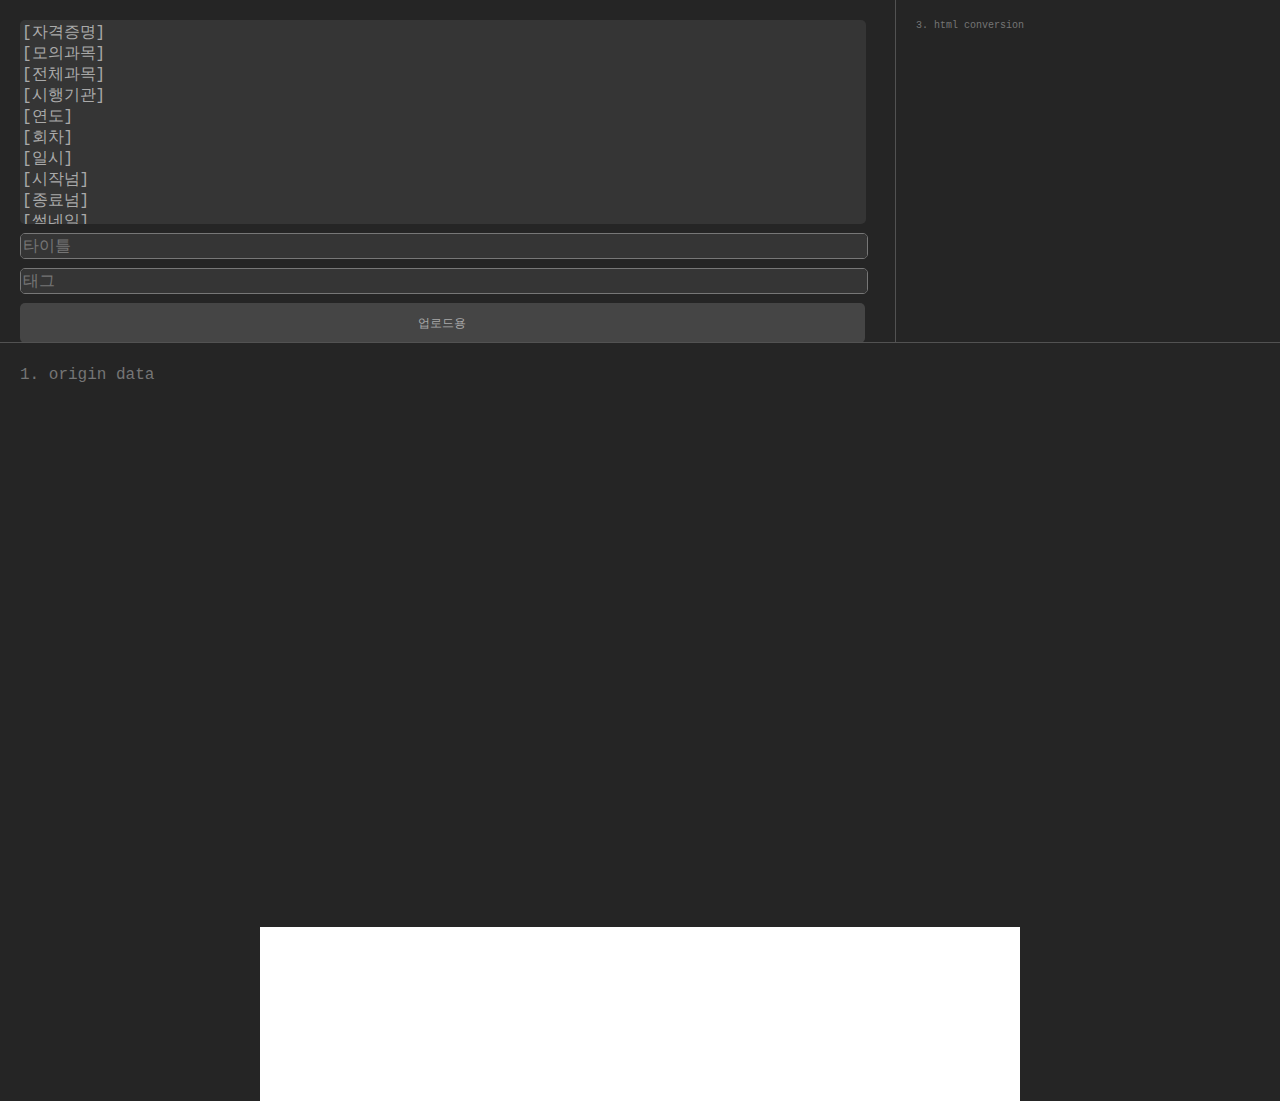
==== index.html @ 3b62ef1b "last commit 1/10" ====
<!DOCTYPE html>
<html>
<head>
    <meta charset="UTF-8">
    <title>올에이패스 - 포스트업로드</title>
    <!-- style import -->
    <link rel="stylesheet" href="./css/alla-input-style.css">
    <link rel="stylesheet" href="./css/alla-post-common-2.0.1.css">
    <!-- <link rel="shortcut icon" type="image/x-icon" href="https://raw.githubusercontent.com/knouclass/inputpost/master/icon_admin.png"> -->
    <link rel="shortcut icon" type="image/x-icon" href="./img/icon_admin.png">
</head>
<body>

    <div class="menu">
        <!-- textarea -->
        <textarea id="txt_info" name="txt_info" placeholder="한번에 입력" onkeyup="info_input()"></textarea>
        <textarea id="txt_title" name="txt_title" placeholder="타이틀" readonly></textarea>
        <textarea id="txt_tag" name="txt_tag" placeholder="태그" readonly></textarea>
        <!-- button -->
        <button onclick="btn_lv1()" id="lv1">업로드용</button><br>
        <!-- <button onclick="btn_lv2()" id="lv2">Lv.2</button> -->
        <!-- span : tip -->
        <span>- &nbsp;&nbsp;끝맺음 없음: /그룹문제번호/, /보기문, /추가보기문, /보기그림, /추가보기그림</span><br>
        <span>- &nbsp;&nbsp;끝맺음 있음: /부정~/.부정, /밑줄~/.밑줄, /굵게~/.굵게, /기움~/.기움, /줄, /빈칸</span><br>
        <span>- &nbsp;&nbsp;끝맺음 있음: /윗첨자~/.윗첨자, /아랫첨자~/.아랫첨자, /이미지~/.이미지</span><br><br>
        <!-- textarea -->
        <textarea id="txt_license" name="txt_license" placeholder="[자격증명]" onkeyup="post_title()"></textarea>
        <textarea id="txt_object" name="txt_object" placeholder="[모의과목]" onkeyup="post_title()"></textarea>
        <textarea id="txt_etcObject" name="txt_etcObject" placeholder="[기타과목] (1) 1과목 (2) 2과목" onkeyup="post_title()"></textarea>
        <textarea id="txt_office" name="txt_office" placeholder="[시행기관]" onkeyup="post_title()"></textarea>
        <textarea id="txt_year" name="txt_year" placeholder="[연도]" onkeyup="post_title()"></textarea>
        <textarea id="txt_noc" name="txt_noc" placeholder="[회차]"></textarea>
        <textarea id="txt_date" name="txt_date" placeholder="[일시]"></textarea>
        <textarea id="txt_snum" name="txt_snum" placeholder="[시작넘]" onkeyup="question_count()"></textarea>
        <textarea id="txt_enum" name="txt_enum" placeholder="[종료넘]" onkeyup="question_count()"></textarea>
        <textarea id="txt_count" name="txt_count" placeholder="[문항수]" readonly></textarea>
        <textarea id="txt_thumb" name="txt_thumb" placeholder="[썸네일]"></textarea>
        <textarea id="txt_answer" name="txt_answer" placeholder="[정답]"></textarea><br>
    </div>

    <textarea class="final" id="final" placeholder="3. html conversion"></textarea>

    <!-- result -->
    <textarea class="contents" id="contents" placeholder="1. origin data"></textarea>
    <textarea class="result" id="result" placeholder="2. array data"></textarea>
    <div id="postUpper"></div>
    <div id="postView" class="postView"></div>
    
    <!-- script import -->
    <script type="text/javascript" src="./js/alla-input-common-1.0.1.js"></script>
    <script type="text/javascript" src="./js/alla-post-common-2.0.1.js"></script>
    <script type="text/javascript" src="./js/alla-post-shortcut-1.0.1.js"></script>

</body>
</html>
---- css/alla-input-style.css ----
@charset "UTF-8";

html, body {
    height: 100%;
    padding: 0;
    margin: 0;
    background-color: #252525;
}

.contents{
    width: 100%;
    height: 65%;
    float: left;
    background-color: #252525;
    margin: 0;
    padding: 20px;
    box-sizing: border-box;
    border: none;
    resize: vertical;
    color: #aaa;
    font-size: 16px;
    line-height: 1.6em;
    font-weight: 300;
    border-top: 1px solid #525252;
}

.result{
    display: none;
}

.final{
    width: 30%;
    height: 35%;
    float: right;
    background-color: #252525;
    margin: 0;
    padding: 20px;
    box-sizing: border-box;
    border: none;
    resize: vertical;
    color: #aaa;
    font-size: 10px;
    font-weight: 300;
}

/* div: post upper */
div#postUpper {
    width: 100%;
    height: 100%;
    border-bottom: 1px solid #525252;
}

/* div : post view */
div#postView {
    padding: 100px 10px 100px 10px;
    width: 100%;
    max-width: 760px;
    margin: 0 auto;
    background-color: white;
    box-sizing: border-box;
}

.menu{
    width: 70%;
    height: 38%;
    float: left;
    background-color: #252525;
    margin: 0;
    padding: 20px;
    box-sizing: border-box;
    border-right: 1px solid #525252;
    overflow: scroll;
    font-size: 12px;
}

.menu span{
    color: #aaa;
}

.menu button {
    /* width: 78.8%; */
    width: 98.8%;
    height: 40px;
    margin: 0 0 20px 0;
    padding: 0px;
    border-radius: 5px;
    background-color: #454545;
    color: #aaa;
    border: none;
    font-size: 12px;
}

/* .menu button:last-of-type {
    width: 18.8%;
} */
.menu button:first-of-type {
    margin-right: 5px;
}

.menu button:hover {
    background-color: #656565;
}

.menu button:active {
    background-color: #151515;
}

.menu textarea {
    background-color: #353535;
    color: #aaa;
    border: none;
    border-radius: 5px;
    font-size: 16px;
    height: 20px;
    width: 98.5%;
}
.menu textarea#txt_info {
    height: 200px;
}

.menu textarea#txt_title,
.menu textarea#txt_tag,
.menu textarea#txt_count {
    border: 1px solid #777;
}

.menu textarea#txt_year,
.menu textarea#txt_noc,
.menu textarea#txt_date,
.menu textarea#txt_snum,
.menu textarea#txt_enum,
.menu textarea#txt_count {
    width: 32%;
}

.menu textarea#txt_license,
.menu textarea#txt_object {
    width: 48.7%;
}

.menu textarea {
    margin-bottom: 5px;
}

/* scrollbar */
::-webkit-scrollbar {
    width: 10px;
    height: 20px;
    border-radius: 10px;
    background-color: rgba(0, 0, 0, 0);
}
::-webkit-scrollbar-thumb {
    width: 3px;
    border-radius: 10px;
    background-color: #525252;
    border: 2px solid rgba(0, 0, 0, 0);
    background-clip: padding-box;
}
::-webkit-scrollbar-track {
    background-color: #252525;
}
::-webkit-scrollbar-button {
    width: 0;
    height: 0;
    display: none;
}
::-webkit-scrollbar-corner {
    background-color: rgba(0, 0, 0, 0);
    border: 1px none;
}
::-webkit-resizer {
    background-color: rgba(0, 0, 0, 0);
}


::-webkit-scrollbar-track:hover {
    cursor: pointer;
}

textarea:focus,
.menu button{
    outline: none;
}
---- css/alla-post-common-2.0.1.css ----
@charset "UTF-8";

/* -------------------------------------------- */
/* 제  목 : alla-post-common-2.0.1.css        */
/* 작성일 : 2021.04.20 (table-renewal)          */
/* 작성자 : 김현수                              */
/* -------------------------------------------- */


/* 각 테이블 : 초기값 셋팅 */
    .marginWAuto {
        margin: 0 auto;
    }

    .marginTop {
        margin-top: 160px;
    }

    div.allaThumbnailWrap,
    /*div.allaNoticeHeaderWrap,*/
    div.allaGuideWrap,
    div.allaNoticeFooterWrap {
        text-align: center;
        max-width: 740px;
        margin-bottom: 160px;
    }

    div.allaThumbnailWrap {
        display: none;
    }
    
    table.allaBasicWrap {
        width: 100%;
        max-width: 740px;
        font-family: 'Noto Sans KR';
        font-size: 18px;
        color: #333;
        line-height: 40px;
        text-align: left;
        margin-bottom: 160px;
    }

    table.allaCheckWrap {
        width: 100%;
        max-width: 740px;
        font-family: 'Noto Sans KR';
        font-size: 18px;
        color: #333;
        line-height: 40px;
        text-align: right;
        padding-right: 16px;
        margin-bottom: 160px;
    }

    table.allaBasicWrap, table.allaBasicWrap tr, table.allaBasicWrap tr td,
    table.allaCheckWrap, table.allaCheckWrap tr, table.allaCheckWrap tr td {
        border-spacing: 0 0;
    }


/* -------------------------------------------- */
/* 가이드 영역 */
    div.allaGuideWrap img {
        width: 100%;
    }

/* -------------------------------------------- */
/* 타이틀 영역 */
    /* 타이틀 영역 - 테이블 */
    table.allaTitleWrap {
        width: 100%;
        max-width: 740px;
        font-family: 'Noto Sans KR';
        font-size: 16px;
        color: #333;
        line-height: 40px;
        text-align: left;
        margin-bottom: 160px;
        border-collapse: collapse;
        border: 3px solid black;
    }

    table.allaTitleWrap tr td {
        border-collapse: collapse;
        border: 1px solid black;
        padding: 8px 0;
        line-height: 1.6em;
    }

    /* 타이틀 영역 - 정렬 */
    table.allaTitleWrap tr:nth-of-type(1) td,
    table.allaTitleWrap tr:nth-of-type(2) td,
    table.allaTitleWrap tr:nth-of-type(3) td:nth-of-type(1),
    table.allaTitleWrap tr:nth-of-type(4) td:nth-of-type(1),
    table.allaTitleWrap tr:nth-of-type(5) td:nth-of-type(1),
    table.allaTitleWrap tr:nth-of-type(6) td:nth-of-type(1),
    table.allaTitleWrap tr:nth-of-type(7) td:nth-of-type(1) {
        text-align: center;
    }
    table.allaTitleWrap tr:nth-of-type(3) td:nth-of-type(1),
    table.allaTitleWrap tr:nth-of-type(4) td:nth-of-type(1),
    table.allaTitleWrap tr:nth-of-type(5) td:nth-of-type(1),
    table.allaTitleWrap tr:nth-of-type(6) td:nth-of-type(1),
    table.allaTitleWrap tr:nth-of-type(7) td:nth-of-type(1) {
        vertical-align: top;
        border-right: 1px solid rgba(0, 0, 0, 0);
    }
    table.allaTitleWrap tr td:nth-of-type(2) {
        text-align: left;
        border-right: 3px solid black;
    }
    /* 타이틀 영역 - 주제목 폰트크기 */
    table.allaTitleWrap tr:nth-of-type(2) td {
        font-size: 36px;
        font-weight: bold;
    }
    /* 웹앱제작 - 방송대 컴퓨터과학과 폰트크기 */
    table.allaTitleWrap tr:nth-of-type(7) td:nth-of-type(2) span {
        font-size: 12px;
        margin-left: 3px;
    }

/* -------------------------------------------- */
/* 문제 영역 */
    /* 그룹 문제 번호 */
    table.allaBasicWrap tr.allaGroupQuestionLine span.allaQuestionNumber {
        font-size: 32px;
        font-weight: bold;
        margin-right: 10px;
        color: #0078d6;
    }

    /* 메인 문제 번호 */
    table.allaBasicWrap tr.allaQuestionLine span.allaQuestionNumber {
        font-size: 32px;
        font-weight: bold;
        color: #0078d6;
        padding-right: 10px;
    }

    /* 메인 문제 내용 */
    table.allaBasicWrap tr.allaQuestionLine td:last-of-type {
        padding-bottom: 10px;
    }
    
/* 보기문 영역 */
    /* 추가 빈 라인 */
    table.allaBasicWrap tr.allaBlankLine {
        height: 10px;
        padding: 0px;
        line-height: 0px;
    }
    /* 보기문 라인 */
    table.allaBasicWrap tr.allaExampleLine_Txt td:last-of-type {
        padding: 15px 16px 15px 20px;
        border-radius: 15px;
        background-color: rgba(220, 220, 220, 0.7);
    }
    /* 보기그림 라인 */
    table.allaBasicWrap tr.allaExampleLine_Img td:last-of-type {
        padding: 15px 47px;
        border-radius: 15px;
        background-color: rgba(220, 220, 220, 0.7);
        text-align: center;
        line-height: 0px;
    }
    /* 보기그림 내 그림 */
    table.allaBasicWrap tr.allaExampleLine_Img td:last-of-type img {
        width: 100%;
    }

/* 객관식 영역 */
    /* 라디오 숨김 */
    tr.allaAnswerLine input[type="radio"] {
        display: none;
    }
    /* 라디오 이미지 셀 */
    tr.allaAnswerLine td.allaAnswerRadioImg {
        text-align: center;
        vertical-align:top;
        padding: 0 11px 0 16px;
        border-radius: 15px 0 0 15px;
        width: 20px;
    }
    /* 라디오 이미지 */
    tr.allaAnswerLine td.allaAnswerRadioImg label img {
        width: 20px;
        cursor: pointer;
        margin-top: 12px;
    }
    /* 객관식 내용 */
    tr.allaAnswerLine td.allaAnswerContents {
        padding: 0 16px 0 0;
        border-radius: 0 15px 15px 0;
    }
    /* 객관식 내용 (글자) */
    tr.allaAnswerLine td.allaAnswerContents label {
        cursor: pointer;
    }
    /* 객관식 내용 (그림) */
    tr.allaAnswerLine td.allaAnswerContents label img {
        cursor: pointer;
        margin: 10px auto;
        width: 95%;
    }
    /* 객관식 내용 : 모름 */
    tr.allaAnswerLine:nth-last-of-type(2) td.allaAnswerContents {
        color: rgba(0, 0, 0, 0.3)
    }
    /* 개별 문제 체점 버튼 라인 */
    tr.allaCheckLine:last-of-type td {
        text-align: right;
        padding-top: 10px;
    }
    /* 개별 문제 채점 버튼 */
    tr.allaCheckLine:last-of-type td button {
        font-size: 16px;
        color: #fff;
        border: none;
        background-color: #0078d6;
        width: 110px;
        height: 40px;
        cursor: pointer;
        margin-bottom: 10px;
        display: none;
        border-radius: 15px;
    }

/* 채점 버튼 영역 */
    /* 채점 버튼 타이틀 */
    .allaCheckWrap label {
        font-size: 14px;
        margin-right: 10px;
    }
    /* 채점 버튼 : 모두 */
    .allaCheckWrap button {
        font-size: 16px;
        width: 110px;
        height: 40px;
        cursor: pointer;
        border-radius: 15px;
    }
    /* 채점 버튼 : 채점하기 */
    .allaCheckWrap button:first-of-type {
        color: #fff;
        border: none;
        background-color: #0078d6;
        margin-bottom: 10px;
    }
    /* 채점 버튼 : 다시풀기 */
    .allaCheckWrap button:last-of-type {
        color: #555;
        border: 2px solid #ddd;
        background-color: #fff;
    }

/* 정답가이드,  정답테이블 영역 */
    /* 정답 공통 전체 */
    div.allaAnswerTableWrap {
        margin-bottom: 160px;
    }

    div.allaAnswerGuideWrap table,
    div.allaAnswerTableWrap table {
        width: 100%;
        max-width: 740px;
        font-family: 'Noto Sans KR';
        font-size: 16px;
        line-height: 26px;
        border-collapse: collapse;
        border: 1px solid #bbbbbb;
    }
    /* 정답 공통 <th> 첫째줄 */
    div.allaAnswerGuideWrap table tr:first-child th,
    div.allaAnswerTableWrap table tr:first-child th {
        font-weight: bold;
        border: 1px solid #cccccc;
        border-bottom: 3px solid #cccccc;
        background-color: #ffffff;
        padding: 5px 0;
    }
    /* 정답 공통 <th> */
    div.allaAnswerGuideWrap table tr th,
    div.allaAnswerGuideWrap table tr td,
    div.allaAnswerTableWrap table tr th,
    div.allaAnswerTableWrap table tr td {
        border: 1px solid #cccccc;
        padding: 10px 0;
    }
    /* 정답 공통 <td> */
    div.allaAnswerGuideWrap table tr td,
    div.allaAnswerTableWrap table tr td {
        text-align: center;
        border: 1px solid #cccccc;
    }
    /* 정답가이드 <td> 답안유형 */
    div.allaAnswerGuideWrap table tr td:nth-of-type(1),
    div.allaAnswerGuideWrap table tr td:nth-of-type(3),
    div.allaAnswerGuideWrap table tr td:nth-of-type(5) {
        color: #0078d6;
        font-weight: bold;
    }
    /* 정답테이블 <td> 문제번호 */
    div.allaAnswerTableWrap table tr td:first-of-type {
        color: #0078d6;
        font-weight: bold;
    }
    /* 정답 공통 <td> 홀수 */
    div.allaAnswerGuideWrap table tr:nth-child(even) td,
    div.allaAnswerTableWrap table tr:nth-child(even) td {
        background-color: #eeeeee;
    }
    /* 정답 공통 <td> 짝수 */
    div.allaAnswerGuideWrap table tr:nth-child(odd) td,
    div.allaAnswerTableWrap table tr:nth-child(odd) td {
        background-color: #ffffff;
    }
    /* 정답테이블 채점결과 이미지 <td> */
    div.allaAnswerTableWrap table tr td:nth-child(4) {
        box-sizing: border-box;
        padding: 0;
    }

    /* 정답테이블 채점결과 이미지 <img> */
    div.allaAnswerTableWrap table tr td:nth-child(4) img {
        width: 22px;
        margin: 0 auto;
        display: table-cell;
        vertical-align: middle;
    }

    /* 정답테이블 바로가기 이미지 <td> */
    div.allaAnswerTableWrap table tr td:last-child {
        box-sizing: border-box;
        padding: 0;
    }

    /* 정답테이블 바로가기 이미지 <img> */
    div.allaAnswerTableWrap table tr td:last-child img {
        width: 22px;
        cursor: pointer;
        margin: 0 auto;
        display: table-cell;
        vertical-align: middle;
    }

/* 타년도 기출문제 바로가기 */
    div.allaOtherExamWrap{
        width: 100%;
        max-width: 740px;
        padding: 16px;
        border: 1px solid #ccc;
        text-align: left;
        margin-bottom: 160px;
        color: #343a40;
        box-sizing: border-box;
    }

    div.allaOtherExamWrap div:first-of-type {
        font-size: 16px;
        font-weight: 600;
        padding: 0 0 10px 0;
        white-space: nowrap;
        overflow: hidden;
        text-overflow: ellipsis;
    }

    div.allaOtherExamWrap div:first-of-type span.allaOtherTitle {
        font-size: 18px;
        font-weight: border;
    }
    
    div.allaOtherExamWrap div:last-of-type {
        font-size: 16px;
        line-height: 24px;
        font-weight: 500;
        color: #777;
        white-space: nowrap;
        overflow: hidden;
        text-overflow: ellipsis;
    }


/* 기타 */
    /* 폰트 밑줄 */
    span.iunder{text-decoration: underline;}

    /* 폰트 굵게 */
    span.ibold{font-weight: bold;}

    /* 폰트 밑줄+굵게 */
    span.iub{text-decoration: underline;font-weight: bold;}

    


/* -------------------------------------------- */
/* 종  료 : alla-post-common-2.0.1.css        */
/* -------------------------------------------- */
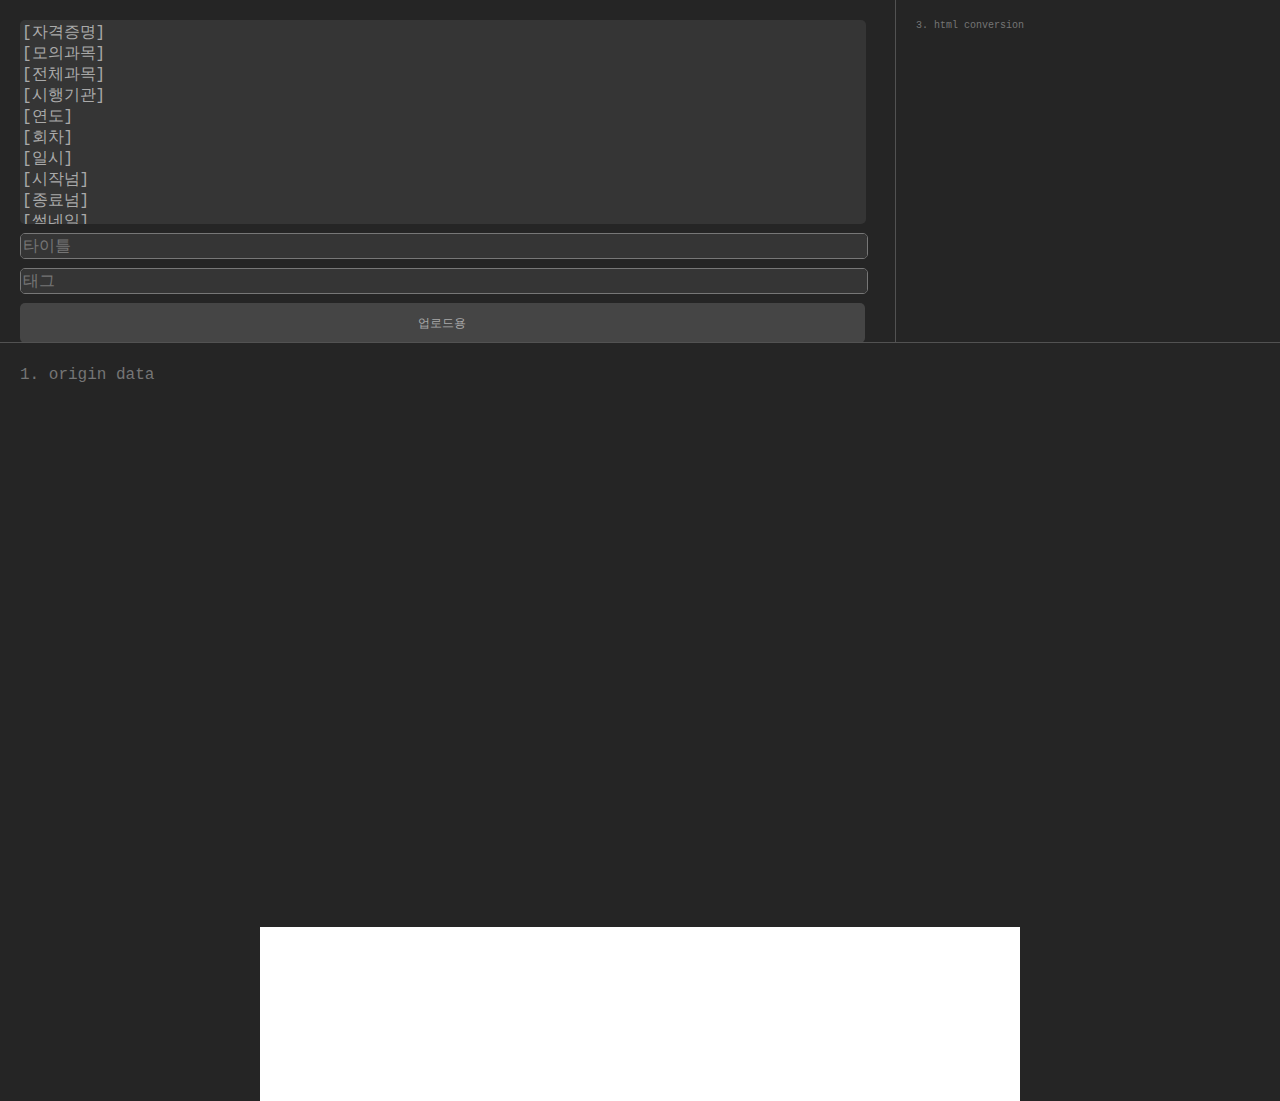
==== commit 33ade63d: "올에이패스 중간 커밋" ====
--- a/index.html
+++ b/index.html
@@ -5,7 +5,7 @@
     <title>올에이패스 - 포스트업로드</title>
     <!-- style import -->
     <link rel="stylesheet" href="./css/alla-input-style.css">
-    <link rel="stylesheet" href="./css/alla-post-common-2.0.1.css">
+    <!-- <link rel="stylesheet" href="./css/alla-post-common-5.0.1.css"> -->
     <!-- <link rel="shortcut icon" type="image/x-icon" href="https://raw.githubusercontent.com/knouclass/inputpost/master/icon_admin.png"> -->
     <link rel="shortcut icon" type="image/x-icon" href="./img/icon_admin.png">
 </head>
@@ -47,9 +47,9 @@
     <div id="postView" class="postView"></div>
     
     <!-- script import -->
-    <script type="text/javascript" src="./js/alla-input-common-1.0.1.js"></script>
-    <script type="text/javascript" src="./js/alla-post-common-2.0.1.js"></script>
-    <script type="text/javascript" src="./js/alla-post-shortcut-1.0.1.js"></script>
+    <script type="text/javascript" src="./js/alla-input-common-5.0.1.js"></script>
+    <!-- <script type="text/javascript" src="./js/alla-post-common-2.0.1.js"></script> -->
+    <!-- <script type="text/javascript" src="./js/alla-post-shortcut-1.0.1.js"></script> -->
 
 </body>
 </html>
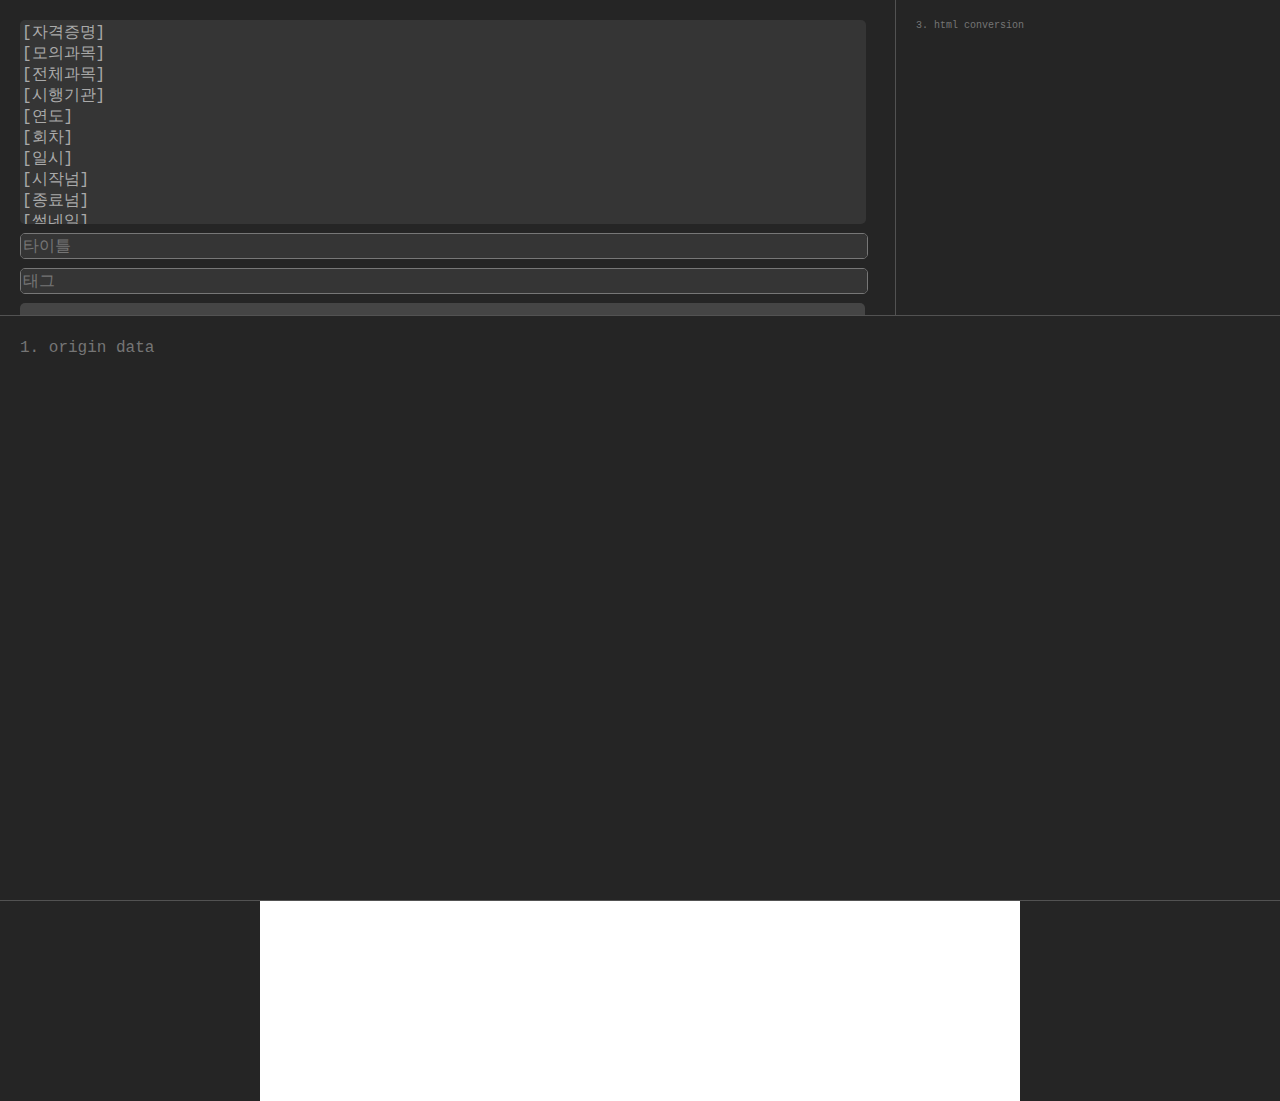
==== commit e5d22de5: "501 서클 추가" ====
--- a/index.html
+++ b/index.html
@@ -5,7 +5,7 @@
     <title>올에이패스 - 포스트업로드</title>
     <!-- style import -->
     <link rel="stylesheet" href="./css/alla-input-style.css">
-    <!-- <link rel="stylesheet" href="./css/alla-post-common-5.0.1.css"> -->
+    <link rel="stylesheet" href="./css/alla-input-post-common-5.0.1.css">
     <!-- <link rel="shortcut icon" type="image/x-icon" href="https://raw.githubusercontent.com/knouclass/inputpost/master/icon_admin.png"> -->
     <link rel="shortcut icon" type="image/x-icon" href="./img/icon_admin.png">
 </head>
@@ -19,10 +19,6 @@
         <!-- button -->
         <button onclick="btn_lv1()" id="lv1">업로드용</button><br>
         <!-- <button onclick="btn_lv2()" id="lv2">Lv.2</button> -->
-        <!-- span : tip -->
-        <span>- &nbsp;&nbsp;끝맺음 없음: /그룹문제번호/, /보기문, /추가보기문, /보기그림, /추가보기그림</span><br>
-        <span>- &nbsp;&nbsp;끝맺음 있음: /부정~/.부정, /밑줄~/.밑줄, /굵게~/.굵게, /기움~/.기움, /줄, /빈칸</span><br>
-        <span>- &nbsp;&nbsp;끝맺음 있음: /윗첨자~/.윗첨자, /아랫첨자~/.아랫첨자, /이미지~/.이미지</span><br><br>
         <!-- textarea -->
         <textarea id="txt_license" name="txt_license" placeholder="[자격증명]" onkeyup="post_title()"></textarea>
         <textarea id="txt_object" name="txt_object" placeholder="[모의과목]" onkeyup="post_title()"></textarea>
@@ -36,6 +32,15 @@
         <textarea id="txt_count" name="txt_count" placeholder="[문항수]" readonly></textarea>
         <textarea id="txt_thumb" name="txt_thumb" placeholder="[썸네일]"></textarea>
         <textarea id="txt_answer" name="txt_answer" placeholder="[정답]"></textarea><br>
+        <!-- span : tip -->
+        <span>사용방법</span><br>
+        <span>- &nbsp;&nbsp;일반문제) 1.</span><br>
+        <span>- &nbsp;&nbsp;그룹문제) /1/ (그룹문제 다음문제의 번호 기입)</span><br>
+        <span>- &nbsp;&nbsp;보기문) /보기문, /추가보기문, /보기그림, /추가보기그림 (보기그림의 이미지는 티스토리 이미지 명령어만 기입)</span><br>
+        <span>- &nbsp;&nbsp;보기문효과) /단락_ ~ /.단락 | /바_ ~ /.바 | /영소_ ~ /.영소 | /한글_ ~ /.한글 | /서클_ ~ /.서클 | /중앙_ ~ /.중앙 | /우측_ ~ /.우측</span><br>
+        <span>- &nbsp;&nbsp;보기문효과-설명) _ 표시는 spacebar 의미  | ex) /단락_ = /단락(한칸띄기)</span><br>
+        <span>- &nbsp;&nbsp;텍스트효과) /부정 ~ /.부정 | /밑줄 ~ /.밑줄 | /굵게 ~ /.굵게 | /기움 ~ /.기움 | /줄 | /빈칸</span><br>
+        <span>- &nbsp;&nbsp;텍스트효과) /윗첨자 ~ /.윗첨자 | /아랫첨자~/.아랫첨자</span>
     </div>
 
     <textarea class="final" id="final" placeholder="3. html conversion"></textarea>
@@ -48,8 +53,8 @@
     
     <!-- script import -->
     <script type="text/javascript" src="./js/alla-input-common-5.0.1.js"></script>
-    <!-- <script type="text/javascript" src="./js/alla-post-common-2.0.1.js"></script> -->
-    <!-- <script type="text/javascript" src="./js/alla-post-shortcut-1.0.1.js"></script> -->
+    <script type="text/javascript" src="./js/alla-post-common-5.0.1.js"></script>
+    <script type="text/javascript" src="./js/alla-post-shortcut-1.0.1.js"></script>
 
 </body>
 </html>
--- a/css/alla-input-style.css
+++ b/css/alla-input-style.css
@@ -62,7 +62,7 @@
 
 .menu{
     width: 70%;
-    height: 38%;
+    height: 35%;
     float: left;
     background-color: #252525;
     margin: 0;
--- a/css/alla-input-post-common-5.0.1.css
+++ b/css/alla-input-post-common-5.0.1.css
@@ -0,0 +1,474 @@
+/*
+제  목 : alla-post-common-5.0.1.css
+작성일 : 2022.01.14 (table-renewal)
+작성자 : 김현수
+*/
+
+@charset "UTF-8";
+
+
+/* 각 테이블 : 초기값 셋팅 */
+    .marginWAuto {
+        margin: 0 auto;
+    }
+
+    .marginTop {
+        margin-top: 160px;
+    }
+
+    div.allaThumbDiv,
+    /*div.allaNoticeHeaderDiv,*/
+    div.allaGuideDiv,
+    div.allaNoticeFooterDiv {
+        text-align: center;
+        max-width: 740px;
+        margin-bottom: 160px;
+    }
+    
+    table.allaBasicTbl {
+        width: 100%;
+        max-width: 740px;
+        /* font-family: 'Noto Sans KR'; */
+        font-size: 18px;
+        color: #333;
+        line-height: 40px;
+        text-align: left;
+        margin-bottom: 160px;
+    }
+
+    table.allaCheckTbl {
+        width: 100%;
+        max-width: 740px;
+        /* font-family: 'Noto Sans KR'; */
+        font-size: 18px;
+        color: #333;
+        line-height: 40px;
+        text-align: right;
+        padding-right: 16px;
+        margin-bottom: 160px;
+    }
+
+    table.allaBasicTbl, table.allaBasicTbl tr, table.allaBasicTbl tr td,
+    table.allaCheckTbl, table.allaCheckTbl tr, table.allaCheckTbl tr td {
+        border-spacing: 0 0;
+        /* TD 테스트용 가이드라인 */
+        /* border-color: #333;
+        border-style: solid;
+        border-spacing: 2px; */
+    }
+
+
+/* -------------------------------------------- */
+/* 가이드 영역 */
+    div.allaGuideDiv img {
+        width: 100%;
+    }
+
+/* -------------------------------------------- */
+/* 타이틀 영역 */
+    /* 타이틀 영역 - 테이블 */
+    table.allaTitleTbl {
+        width: 100%;
+        max-width: 740px;
+        /* font-family: 'Noto Sans KR'; */
+        font-size: 16px;
+        color: #333;
+        line-height: 40px;
+        text-align: left;
+        margin-bottom: 160px;
+        border-collapse: collapse;
+        border: 3px solid black;
+    }
+
+    table.allaTitleTbl tr td {
+        border-collapse: collapse;
+        border: 1px solid black;
+        padding: 8px 0;
+        line-height: 1.6em;
+    }
+
+    /* 타이틀 영역 - 정렬 */
+    table.allaTitleTbl tr:nth-of-type(1) td,
+    table.allaTitleTbl tr:nth-of-type(2) td,
+    table.allaTitleTbl tr:nth-of-type(3) td:nth-of-type(1),
+    table.allaTitleTbl tr:nth-of-type(4) td:nth-of-type(1),
+    table.allaTitleTbl tr:nth-of-type(5) td:nth-of-type(1),
+    table.allaTitleTbl tr:nth-of-type(6) td:nth-of-type(1),
+    table.allaTitleTbl tr:nth-of-type(7) td:nth-of-type(1) {
+        text-align: center;
+    }
+    table.allaTitleTbl tr:nth-of-type(3) td:nth-of-type(1),
+    table.allaTitleTbl tr:nth-of-type(4) td:nth-of-type(1),
+    table.allaTitleTbl tr:nth-of-type(5) td:nth-of-type(1),
+    table.allaTitleTbl tr:nth-of-type(6) td:nth-of-type(1),
+    table.allaTitleTbl tr:nth-of-type(7) td:nth-of-type(1) {
+        vertical-align: top;
+        border-right: 1px solid rgba(0, 0, 0, 0);
+    }
+    table.allaTitleTbl tr td:nth-of-type(2) {
+        text-align: left;
+        border-right: 3px solid black;
+    }
+    /* 타이틀 영역 - 주제목 폰트크기 */
+    table.allaTitleTbl tr:nth-of-type(2) td {
+        font-size: 36px;
+        font-weight: bold;
+    }
+    /* 웹앱제작 - 방송대 컴퓨터과학과 폰트크기 */
+    table.allaTitleTbl tr:nth-of-type(7) td:nth-of-type(2) span {
+        font-size: 12px;
+        margin-left: 3px;
+    }
+
+/* -------------------------------------------- */
+/* 문제 영역 */
+    /* 그룹 문제 번호 */
+    table.allaBasicTbl tr.allaGroupQuestionTr span.allaQuestionNo {
+        font-size: 32px;
+        font-weight: bold;
+        margin-right: 10px;
+        color: #0078d6;
+    }
+
+    /* 메인 문제 번호 */
+    table.allaBasicTbl tr.allaQuestionTr span.allaQuestionNo {
+        font-size: 32px;
+        font-weight: bold;
+        color: #0078d6;
+        padding-right: 10px;
+    }
+
+    /* 메인 문제 내용 */
+    table.allaBasicTbl tr.allaQuestionTr td:last-of-type {
+        padding-bottom: 10px;
+    }
+    
+/* 보기문 영역 */
+    /* 추가 빈 라인 */
+    table.allaBasicTbl tr.allaBlankTr {
+        height: 10px;
+        padding: 0px;
+        line-height: 0px;
+    }
+    /* 보기문 라인 */
+    table.allaBasicTbl tr.allaExampleTr_Txt td {
+        padding: 15px 15px 15px 20px;
+        border-radius: 15px;
+        background-color: rgba(220, 220, 220, 0.7);
+    }
+    /* 보기문 기교 [p: 단락] */
+    table.allaBasicTbl tr.allaExampleTr_Txt td div.allaExampleList_p {
+        text-indent: 18px;
+    }
+    /* 보기문 기교 [bar: -] */
+    table.allaBasicTbl tr.allaExampleTr_Txt td div.allaExampleList_bar {
+        padding-left: 14px;
+        text-indent: -14px;
+    }
+    /* 보기문 기교 [kor: 가, 나, 다, 라] */
+    table.allaBasicTbl tr.allaExampleTr_Txt td div.allaExampleList_kor {
+        padding-left: 28px;
+        text-indent: -28px;
+    }
+    /* 보기문 기교 [eng: a, b, c, d] */
+    table.allaBasicTbl tr.allaExampleTr_Txt td div.allaExampleList_eng {
+        padding-left: 20px;
+        text-indent: -20px;
+    }
+    /* 보기문 기교 [circle: ⓐ, ⓑ, ⓒ] */
+    table.allaBasicTbl tr.allaExampleTr_Txt td div.allaExampleList_circle {
+        padding-left: 24px;
+        text-indent: -24px;
+    }
+    /* 보기문 기교 [정렬: 우측 */
+    table.allaBasicTbl tr.allaExampleTr_Txt td div.allaExampleAlign_right {
+        text-align: right;
+    }
+    /* 보기문 기교 [정렬: 중앙 */
+    table.allaBasicTbl tr.allaExampleTr_Txt td div.allaExampleAlign_center {
+        text-align: center;
+    }
+    /* 보기그림 라인 */
+    table.allaBasicTbl tr.allaExampleTr_Img td:last-of-type {
+        padding: 0px 16px;
+        border-radius: 15px;
+        background-color: rgba(220, 220, 220, 0);
+        text-align: center;
+        line-height: 0px;
+    }
+    /* 보기그림 내 그림 */
+    table.allaBasicTbl tr.allaExampleTr_Img td:last-of-type img {
+        width: 100%;
+    }
+    
+
+/* 객관식 영역 */
+    /* 라디오 */
+    tr.allaAnswerTr .allaAnswerRadio {
+        /* float: left;
+        margin-left: -1.5em; */
+        margin-top: 11px;
+        margin-right: 8px;
+        width: 18px;
+        height: 18px;
+    }
+    .allaAnswerRadio {
+        width: 1em;
+        height: 1em;
+        margin-top: 0.25em;
+        vertical-align: top;
+        background-color: #fff;
+        background-repeat: no-repeat;
+        background-position: center;
+        background-size: contain;
+        border: 1px solid rgba(0, 0, 0, 0.25);
+        -webkit-appearance: none;
+        -moz-appearance: none;
+        appearance: none;
+        -webkit-print-color-adjust: exact;
+        color-adjust: exact;
+    }
+    .allaAnswerRadio[type="radio"] {
+        border-radius: 50%;
+    }
+    .allaAnswerRadio:active {
+        filter: brightness(90%);
+    }
+    .allaAnswerRadio:focus {
+        border-color: #86b7fe;
+        outline: 0;
+        box-shadow: 0 0 0 0.25rem rgba(13, 110, 253, 0.25);
+    }
+    .allaAnswerRadio:checked {
+        background-color: #0078d6;
+        border-color: #0078d6;
+    }
+    .allaAnswerRadio:checked[type="radio"] {
+        background-image: url("data:image/svg+xml,%3csvg xmlns='http://www.w3.org/2000/svg' viewBox='-4 -4 8 8'%3e%3ccircle r='2' fill='%23fff'/%3e%3c/svg%3e");
+    }
+    .allaAnswerRadio:disabled {
+        pointer-events: none;
+        filter: none;
+        opacity: 0.5;
+    }
+    /* 객관식 내용 */
+    tr.allaAnswerTr td.allaAnswerTd {
+        padding: 0 10px 0 48px;
+        text-indent: -38px;
+        border-radius: 15px;
+    }
+    /* 객관식 내용 (글자) */
+    tr.allaAnswerTr td.allaAnswerTd label {
+        cursor: pointer;
+    }
+    /* 객관식 내용 (그림) */
+    tr.allaAnswerTr td.allaAnswerTd label img {
+        cursor: pointer;
+        margin: 10px auto;
+    }
+    /* 객관식 내용 (그림) 클릭이벤트 제거 */
+    tr.allaAnswerTr td.allaAnswerTd label figure {
+        pointer-events: none;
+    }
+    /* 객관식 내용 (그림) 클릭이벤트 제거 - 이미지 삽입 후 기본치환자에서 뒷쪽치환자 날린 것 */
+    tr.allaAnswerTr td.allaAnswerTd label span {
+        pointer-events: none;
+    }
+    /* 객관식 내용 : 모름 */
+    tr.allaAnswerTr:nth-last-of-type(2) td.allaAnswerTd {
+        color: rgba(0, 0, 0, 0.3)
+    }
+    /* 개별 문제 체점 버튼 라인 */
+    tr.allaCheckTr:last-of-type td {
+        text-align: right;
+        padding-top: 10px;
+    }
+    /* 개별 문제 채점 버튼 */
+    tr.allaCheckTr:last-of-type td button {
+        font-size: 16px;
+        color: #fff;
+        border: none;
+        background-color: #0078d6;
+        width: 110px;
+        height: 40px;
+        cursor: pointer;
+        margin-bottom: 10px;
+        display: none;
+        border-radius: 15px;
+    }
+
+/* 채점 버튼 영역 */
+    /* 채점 버튼 타이틀 */
+    .allaCheckTbl label {
+        font-size: 14px;
+        margin-right: 10px;
+    }
+    /* 채점 버튼 : 모두 */
+    .allaCheckTbl button {
+        font-size: 16px;
+        width: 110px;
+        height: 40px;
+        cursor: pointer;
+        border-radius: 15px;
+    }
+    /* 채점 버튼 : 채점하기 */
+    .allaCheckTbl button:first-of-type {
+        color: #fff;
+        border: none;
+        background-color: #0078d6;
+        margin-bottom: 10px;
+    }
+    /* 채점 버튼 : 다시풀기 */
+    .allaCheckTbl button:last-of-type {
+        color: #555;
+        border: 2px solid #ddd;
+        background-color: #fff;
+    }
+
+/* 정답가이드,  정답테이블 영역 */
+    /* 정답 공통 전체 */
+    div.allaAnswerTableDiv {
+        margin-bottom: 160px;
+    }
+
+    div.allaAnswerGuideDiv table,
+    div.allaAnswerTableDiv table {
+        width: 100%;
+        max-width: 740px;
+        /* font-family: 'Noto Sans KR'; */
+        font-size: 16px;
+        line-height: 26px;
+        border-collapse: collapse;
+        border: 1px solid #bbbbbb;
+    }
+    /* 정답 공통 <th> 첫째줄 */
+    div.allaAnswerGuideDiv table tr:first-child th,
+    div.allaAnswerTableDiv table tr:first-child th {
+        font-weight: bold;
+        border: 1px solid #cccccc;
+        border-bottom: 3px solid #cccccc;
+        background-color: #ffffff;
+        padding: 5px 0;
+    }
+    /* 정답 공통 <th> */
+    div.allaAnswerGuideDiv table tr th,
+    div.allaAnswerGuideDiv table tr td,
+    div.allaAnswerTableDiv table tr th,
+    div.allaAnswerTableDiv table tr td {
+        border: 1px solid #cccccc;
+        padding: 10px 0;
+    }
+    /* 정답 공통 <td> */
+    div.allaAnswerGuideDiv table tr td,
+    div.allaAnswerTableDiv table tr td {
+        text-align: center;
+        border: 1px solid #cccccc;
+    }
+    /* 정답가이드 <td> 답안유형 */
+    div.allaAnswerGuideDiv table tr td:nth-of-type(1),
+    div.allaAnswerGuideDiv table tr td:nth-of-type(3),
+    div.allaAnswerGuideDiv table tr td:nth-of-type(5) {
+        color: #0078d6;
+        font-weight: bold;
+    }
+    /* 정답테이블 <td> 문제번호 */
+    div.allaAnswerTableDiv table tr td:first-of-type {
+        color: #0078d6;
+        font-weight: bold;
+    }
+    /* 정답 공통 <td> 홀수 */
+    div.allaAnswerGuideDiv table tr:nth-child(even) td,
+    div.allaAnswerTableDiv table tr:nth-child(even) td {
+        background-color: #eeeeee;
+    }
+    /* 정답 공통 <td> 짝수 */
+    div.allaAnswerGuideDiv table tr:nth-child(odd) td,
+    div.allaAnswerTableDiv table tr:nth-child(odd) td {
+        background-color: #ffffff;
+    }
+    /* 정답테이블 채점결과 이미지 <td> */
+    div.allaAnswerTableDiv table tr td:nth-child(4) {
+        box-sizing: border-box;
+        padding: 0;
+    }
+
+    /* 정답테이블 채점결과 이미지 <img> */
+    div.allaAnswerTableDiv table tr td:nth-child(4) img {
+        width: 22px;
+        margin: 0 auto;
+        display: table-cell;
+        vertical-align: middle;
+    }
+
+    /* 정답테이블 바로가기 이미지 <td> */
+    div.allaAnswerTableDiv table tr td:last-child {
+        box-sizing: border-box;
+        padding: 0;
+    }
+
+    /* 정답테이블 바로가기 이미지 <img> */
+    div.allaAnswerTableDiv table tr td:last-child img {
+        width: 22px;
+        cursor: pointer;
+        margin: 0 auto;
+        display: table-cell;
+        vertical-align: middle;
+    }
+
+/* 타년도 기출문제 바로가기 */
+    div.allaOtherExamDiv{
+        width: 100%;
+        max-width: 740px;
+        padding: 16px;
+        border: 1px solid #ccc;
+        text-align: left;
+        margin-bottom: 160px;
+        color: #343a40;
+        box-sizing: border-box;
+    }
+
+    div.allaOtherExamDiv a {
+        text-decoration: none;
+    }
+
+    div.allaOtherExamDiv div:first-of-type {
+        font-size: 18px;
+        font-weight: 600;
+        padding: 0 0 10px 0;
+        white-space: nowrap;
+        overflow: hidden;
+        text-overflow: ellipsis;
+    }
+
+    div.allaOtherExamDiv div:first-of-type span.allaOtherTitle {
+        font-size: 20px;
+        font-weight: border;
+    }
+    
+    div.allaOtherExamDiv div:last-of-type {
+        font-size: 16px;
+        line-height: 26px;
+        font-weight: 400;
+        color: #9092A2;
+        white-space: nowrap;
+        overflow: hidden;
+        text-overflow: ellipsis;
+    }
+
+
+/* 기타 */
+    /* 폰트 밑줄 */
+    span.iunder{text-decoration: underline;}
+
+    /* 폰트 굵게 */
+    span.ibold{font-weight: bold;}
+
+    /* 폰트 밑줄+굵게 */
+    span.iub{text-decoration: underline;font-weight: bold;}
+
+    
+
+
+/* -------------------------------------------- */
+/* 종  료 : alla-post-common-2.0.1.css        */
+/* -------------------------------------------- */	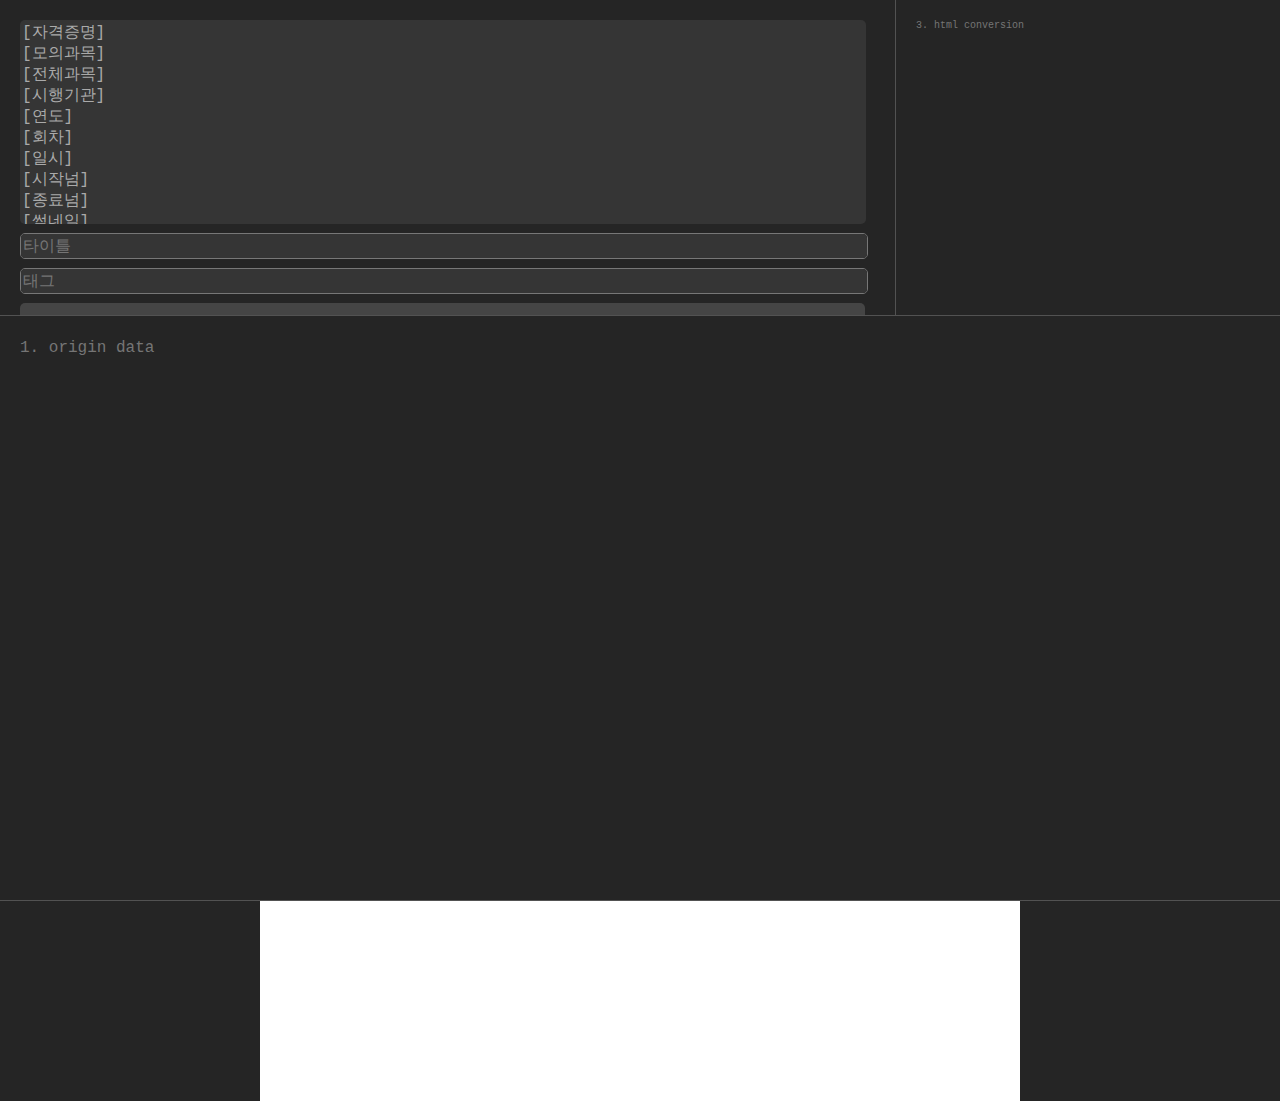
==== commit 2f0402eb: "보기문 기교 : 괄호" ====
--- a/index.html
+++ b/index.html
@@ -38,6 +38,7 @@
         <span>- &nbsp;&nbsp;그룹문제) /1/ (그룹문제 다음문제의 번호 기입)</span><br>
         <span>- &nbsp;&nbsp;보기문) /보기문, /추가보기문, /보기그림, /추가보기그림 (보기그림의 이미지는 티스토리 이미지 명령어만 기입)</span><br>
         <span>- &nbsp;&nbsp;보기문효과) /단락_ ~ /.단락 | /바_ ~ /.바 | /영소_ ~ /.영소 | /한글_ ~ /.한글 | /서클_ ~ /.서클 | /중앙_ ~ /.중앙 | /우측_ ~ /.우측</span><br>
+        <span>- &nbsp;&nbsp;보기문효과) /한글괄호_ ~ /.한글괄호 | /자음괄호_ ~ /.자음괄호 | /영대괄호_ ~ /.영대괄호 | /영소괄호_ ~ /.영소괄호</span><br>
         <span>- &nbsp;&nbsp;보기문효과-설명) _ 표시는 spacebar 의미  | ex) /단락_ = /단락(한칸띄기)</span><br>
         <span>- &nbsp;&nbsp;텍스트효과) /부정 ~ /.부정 | /밑줄 ~ /.밑줄 | /굵게 ~ /.굵게 | /기움 ~ /.기움 | /줄 | /빈칸</span><br>
         <span>- &nbsp;&nbsp;텍스트효과) /윗첨자 ~ /.윗첨자 | /아랫첨자~/.아랫첨자</span>
--- a/css/alla-input-post-common-5.0.1.css
+++ b/css/alla-input-post-common-5.0.1.css
@@ -156,35 +156,55 @@
         border-radius: 15px;
         background-color: rgba(220, 220, 220, 0.7);
     }
-    /* 보기문 기교 [p: 단락] */
+    /* 보기문 기교 [명령어: /단락~/.단락] [p: 단락] */
     table.allaBasicTbl tr.allaExampleTr_Txt td div.allaExampleList_p {
         text-indent: 18px;
     }
-    /* 보기문 기교 [bar: -] */
+    /* 보기문 기교 [명령어: /바~/.바] [bar: -] */
     table.allaBasicTbl tr.allaExampleTr_Txt td div.allaExampleList_bar {
         padding-left: 14px;
         text-indent: -14px;
     }
-    /* 보기문 기교 [kor: 가, 나, 다, 라] */
+    /* 보기문 기교 [명령어: /한글~/.한글] [kor: 가, 나, 다, 라] */
     table.allaBasicTbl tr.allaExampleTr_Txt td div.allaExampleList_kor {
         padding-left: 28px;
         text-indent: -28px;
     }
-    /* 보기문 기교 [eng: a, b, c, d] */
+    /* 보기문 기교 [명령어: /한글괄호~/.한글괄호] [kor_bra: (가),(나),(다),(라)] */
+    table.allaBasicTbl tr.allaExampleTr_Txt td div.allaExampleList_kor_bra {
+        padding-left: 35px;
+        text-indent: -35px;
+    }
+    /* 보기문 기교 [명령어: /자음괄호~/.자음괄호] [kor_con_bra: (ㄱ), (ㄴ), (ㄷ), (ㄹ)] */
+    table.allaBasicTbl tr.allaExampleTr_Txt td div.allaExampleList_kor_con_bra {
+        padding-left: 35px;
+        text-indent: -35px;
+    }
+    /* 보기문 기교 [명령어: /영소~/.영소] [eng: a, b, c, d] */
     table.allaBasicTbl tr.allaExampleTr_Txt td div.allaExampleList_eng {
         padding-left: 20px;
         text-indent: -20px;
     }
-    /* 보기문 기교 [circle: ⓐ, ⓑ, ⓒ] */
+    /* 보기문 기교 [명령어: /영대괄호~/.영대괄호] [eng_big_bra: (A), (B), (C), (D)] */
+    table.allaBasicTbl tr.allaExampleTr_Txt td div.allaExampleList_eng_big_bra {
+        padding-left: 28px;
+        text-indent: -28px;
+    }
+    /* 보기문 기교 [명령어: /영소괄호~/.영소괄호] [eng_small_bra: (a),(b),(c),(d)] */
+    table.allaBasicTbl tr.allaExampleTr_Txt td div.allaExampleList_eng_small_bra {
+        padding-left: 28px;
+        text-indent: -28px;
+    }
+    /* 보기문 기교 [명령어: /서클~/.서클] [circle: ⓐ, ⓑ, ⓒ] */
     table.allaBasicTbl tr.allaExampleTr_Txt td div.allaExampleList_circle {
         padding-left: 24px;
         text-indent: -24px;
     }
-    /* 보기문 기교 [정렬: 우측 */
+    /* 보기문 기교 [명령어: /우측~/.우측] [정렬: 우측 */
     table.allaBasicTbl tr.allaExampleTr_Txt td div.allaExampleAlign_right {
         text-align: right;
     }
-    /* 보기문 기교 [정렬: 중앙 */
+    /* 보기문 기교 [명령어: /중앙~/.중앙] [정렬: 중앙] */
     table.allaBasicTbl tr.allaExampleTr_Txt td div.allaExampleAlign_center {
         text-align: center;
     }
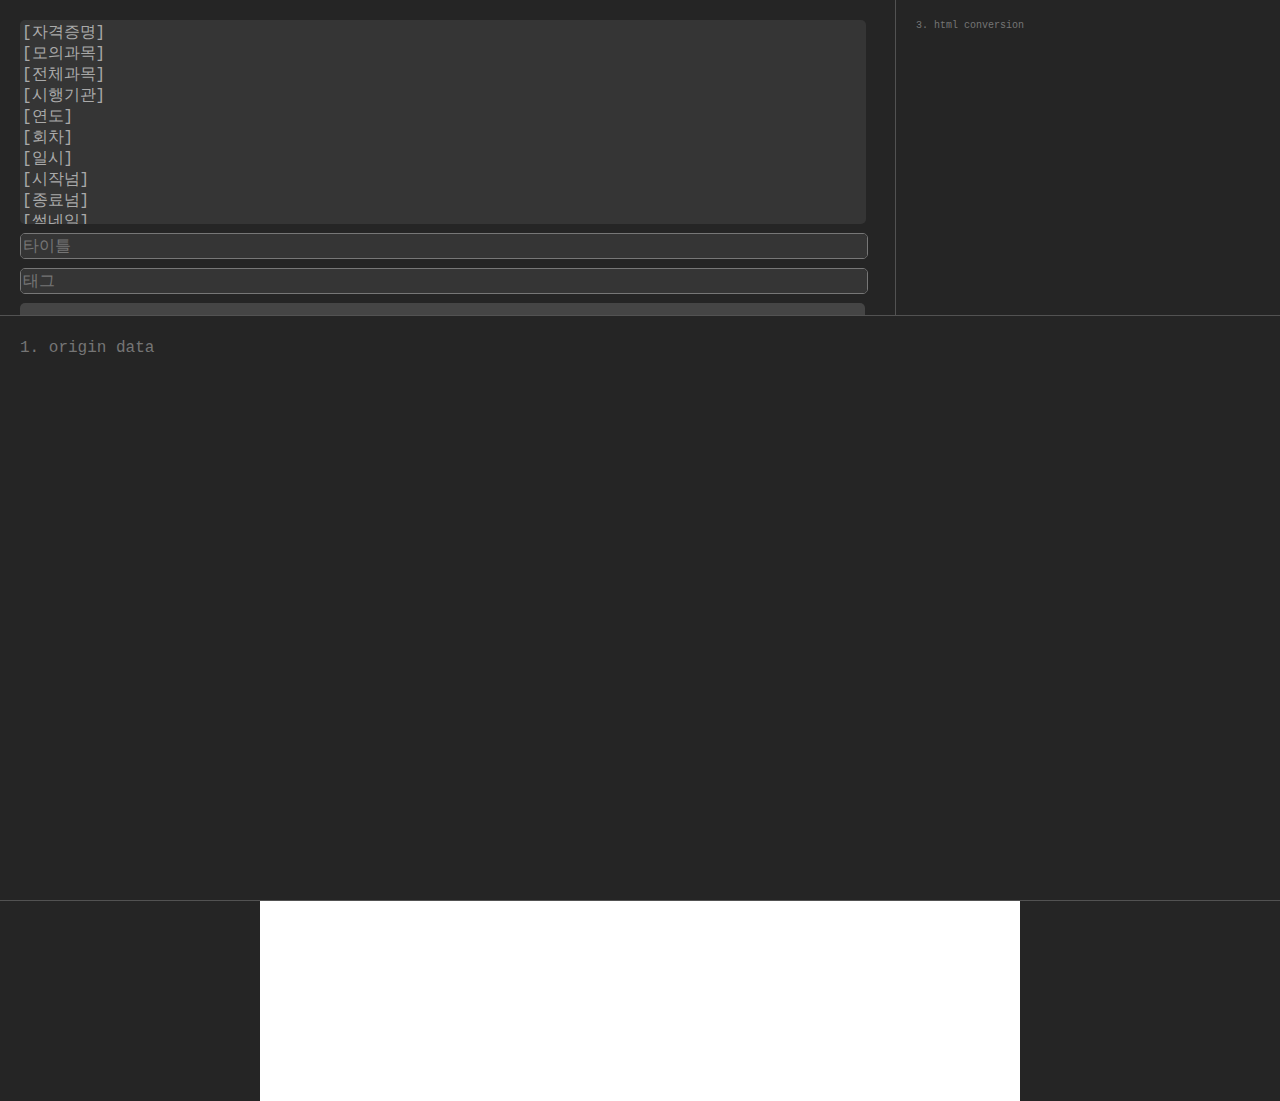
==== commit ff1ff850: "괄호 순서 변경" ====
--- a/index.html
+++ b/index.html
@@ -38,7 +38,7 @@
         <span>- &nbsp;&nbsp;그룹문제) /1/ (그룹문제 다음문제의 번호 기입)</span><br>
         <span>- &nbsp;&nbsp;보기문) /보기문, /추가보기문, /보기그림, /추가보기그림 (보기그림의 이미지는 티스토리 이미지 명령어만 기입)</span><br>
         <span>- &nbsp;&nbsp;보기문효과) /단락_ ~ /.단락 | /바_ ~ /.바 | /영소_ ~ /.영소 | /한글_ ~ /.한글 | /서클_ ~ /.서클 | /중앙_ ~ /.중앙 | /우측_ ~ /.우측</span><br>
-        <span>- &nbsp;&nbsp;보기문효과) /한글괄호_ ~ /.한글괄호 | /자음괄호_ ~ /.자음괄호 | /영대괄호_ ~ /.영대괄호 | /영소괄호_ ~ /.영소괄호</span><br>
+        <span>- &nbsp;&nbsp;보기문효과) /괄호한글_ ~ /.괄호한글 | /괄호자음_ ~ /.괄호자음 | /괄호영대_ ~ /.괄호영대 | /괄호영소_ ~ /.괄호영소</span><br>
         <span>- &nbsp;&nbsp;보기문효과-설명) _ 표시는 spacebar 의미  | ex) /단락_ = /단락(한칸띄기)</span><br>
         <span>- &nbsp;&nbsp;텍스트효과) /부정 ~ /.부정 | /밑줄 ~ /.밑줄 | /굵게 ~ /.굵게 | /기움 ~ /.기움 | /줄 | /빈칸</span><br>
         <span>- &nbsp;&nbsp;텍스트효과) /윗첨자 ~ /.윗첨자 | /아랫첨자~/.아랫첨자</span>
--- a/css/alla-input-post-common-5.0.1.css
+++ b/css/alla-input-post-common-5.0.1.css
@@ -170,12 +170,12 @@
         padding-left: 28px;
         text-indent: -28px;
     }
-    /* 보기문 기교 [명령어: /한글괄호~/.한글괄호] [kor_bra: (가),(나),(다),(라)] */
+    /* 보기문 기교 [명령어: /괄호한글~/.괄호한글] [kor_bra: (가),(나),(다),(라)] */
     table.allaBasicTbl tr.allaExampleTr_Txt td div.allaExampleList_kor_bra {
         padding-left: 35px;
         text-indent: -35px;
     }
-    /* 보기문 기교 [명령어: /자음괄호~/.자음괄호] [kor_con_bra: (ㄱ), (ㄴ), (ㄷ), (ㄹ)] */
+    /* 보기문 기교 [명령어: /괄호자음~/.괄호자음] [kor_con_bra: (ㄱ), (ㄴ), (ㄷ), (ㄹ)] */
     table.allaBasicTbl tr.allaExampleTr_Txt td div.allaExampleList_kor_con_bra {
         padding-left: 35px;
         text-indent: -35px;
@@ -185,12 +185,12 @@
         padding-left: 20px;
         text-indent: -20px;
     }
-    /* 보기문 기교 [명령어: /영대괄호~/.영대괄호] [eng_big_bra: (A), (B), (C), (D)] */
+    /* 보기문 기교 [명령어: /괄호영대~/.괄호영대] [eng_big_bra: (A), (B), (C), (D)] */
     table.allaBasicTbl tr.allaExampleTr_Txt td div.allaExampleList_eng_big_bra {
         padding-left: 28px;
         text-indent: -28px;
     }
-    /* 보기문 기교 [명령어: /영소괄호~/.영소괄호] [eng_small_bra: (a),(b),(c),(d)] */
+    /* 보기문 기교 [명령어: /괄호영소~/.괄호영소] [eng_small_bra: (a),(b),(c),(d)] */
     table.allaBasicTbl tr.allaExampleTr_Txt td div.allaExampleList_eng_small_bra {
         padding-left: 28px;
         text-indent: -28px;
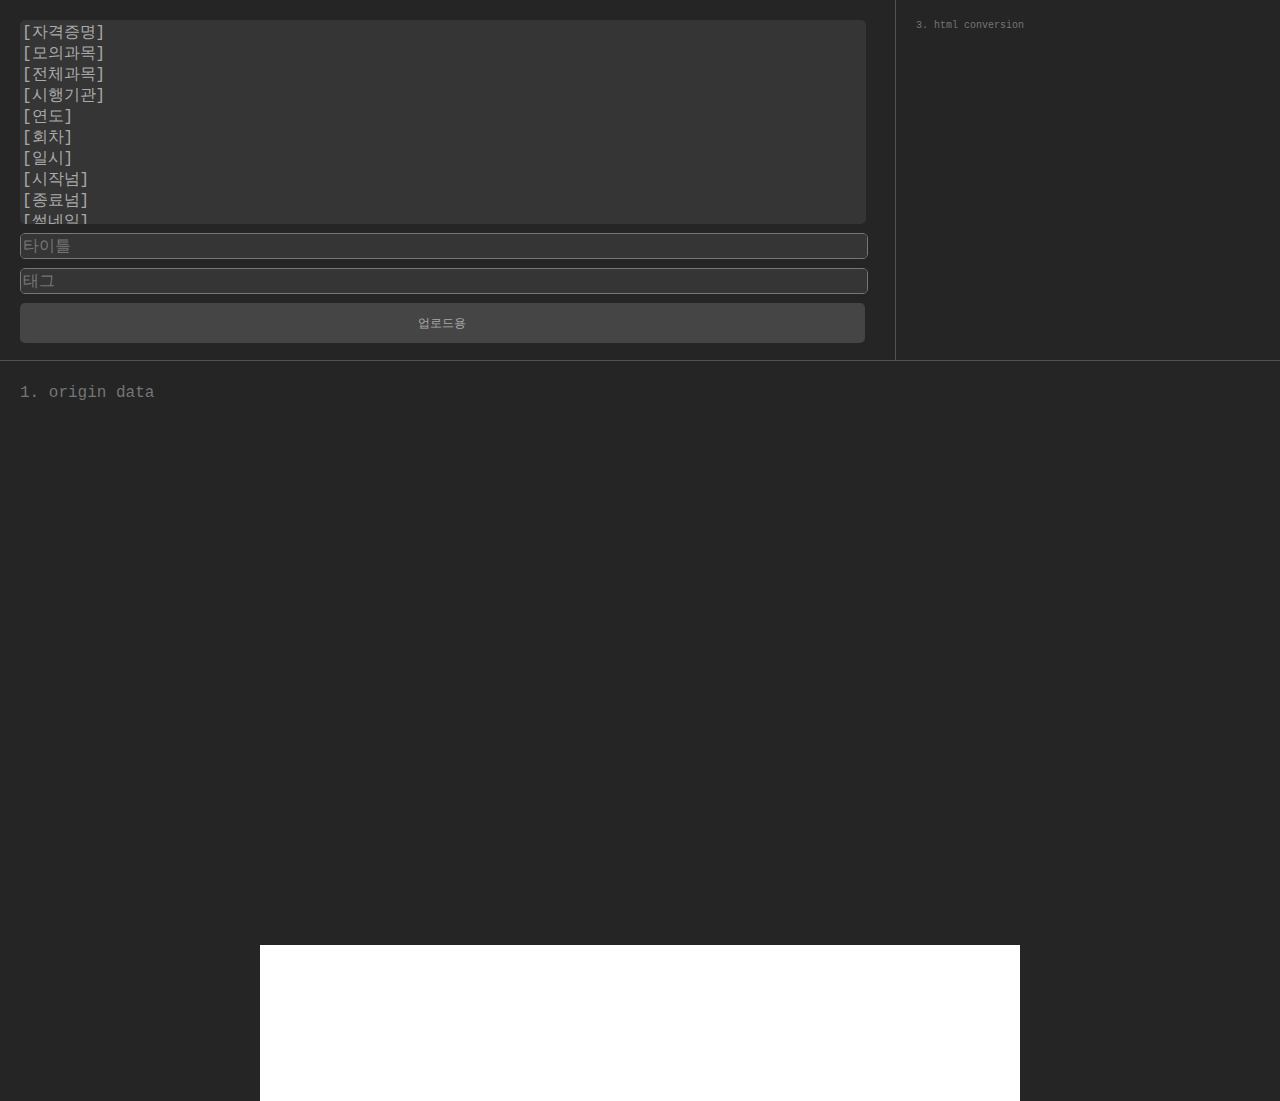
==== commit 72902125: "/윗줄 커밋" ====
--- a/index.html
+++ b/index.html
@@ -37,10 +37,10 @@
         <span>- &nbsp;&nbsp;일반문제) 1.</span><br>
         <span>- &nbsp;&nbsp;그룹문제) /1/ (그룹문제 다음문제의 번호 기입)</span><br>
         <span>- &nbsp;&nbsp;보기문) /보기문, /추가보기문, /보기그림, /추가보기그림 (보기그림의 이미지는 티스토리 이미지 명령어만 기입)</span><br>
-        <span>- &nbsp;&nbsp;보기문효과) /단락_ ~ /.단락 | /바_ ~ /.바 | /영소_ ~ /.영소 | /한글_ ~ /.한글 | /서클_ ~ /.서클 | /중앙_ ~ /.중앙 | /우측_ ~ /.우측</span><br>
+        <span>- &nbsp;&nbsp;보기문효과) /단락_ ~ /.단락 | /좌들_ ~ /.좌들 | /바_ ~ /.바 | /영소_ ~ /.영소 | /한글_ ~ /.한글 | /서클_ ~ /.서클 | /중앙_ ~ /.중앙 | /우측_ ~ /.우측</span><br>
         <span>- &nbsp;&nbsp;보기문효과) /괄호한글_ ~ /.괄호한글 | /괄호자음_ ~ /.괄호자음 | /괄호영대_ ~ /.괄호영대 | /괄호영소_ ~ /.괄호영소</span><br>
         <span>- &nbsp;&nbsp;보기문효과-설명) _ 표시는 spacebar 의미  | ex) /단락_ = /단락(한칸띄기)</span><br>
-        <span>- &nbsp;&nbsp;텍스트효과) /부정 ~ /.부정 | /밑줄 ~ /.밑줄 | /굵게 ~ /.굵게 | /기움 ~ /.기움 | /줄 | /빈칸</span><br>
+        <span>- &nbsp;&nbsp;텍스트효과) /부정 ~ /.부정 | /밑줄 ~ /.밑줄 | /윗줄 ~ /.윗줄 | /굵게 ~ /.굵게 | /기움 ~ /.기움 | /줄 | /빈칸</span><br>
         <span>- &nbsp;&nbsp;텍스트효과) /윗첨자 ~ /.윗첨자 | /아랫첨자~/.아랫첨자</span>
     </div>
 
--- a/css/alla-input-style.css
+++ b/css/alla-input-style.css
@@ -62,7 +62,7 @@
 
 .menu{
     width: 70%;
-    height: 35%;
+    height: 40%;
     float: left;
     background-color: #252525;
     margin: 0;
@@ -144,24 +144,24 @@
 
 /* scrollbar */
 ::-webkit-scrollbar {
-    width: 10px;
-    height: 20px;
+    width: 27px;
+    height: 27px;
     border-radius: 10px;
     background-color: rgba(0, 0, 0, 0);
 }
 ::-webkit-scrollbar-thumb {
     width: 3px;
-    border-radius: 10px;
+    border-radius: 15px;
     background-color: #525252;
-    border: 2px solid rgba(0, 0, 0, 0);
+    border: 8px solid rgba(0, 0, 0, 0);
     background-clip: padding-box;
 }
 ::-webkit-scrollbar-track {
     background-color: #252525;
 }
 ::-webkit-scrollbar-button {
-    width: 0;
-    height: 0;
+    width: 5;
+    height: 5;
     display: none;
 }
 ::-webkit-scrollbar-corner {
--- a/css/alla-input-post-common-5.0.1.css
+++ b/css/alla-input-post-common-5.0.1.css
@@ -159,6 +159,11 @@
     /* 보기문 기교 [명령어: /단락~/.단락] [p: 단락] */
     table.allaBasicTbl tr.allaExampleTr_Txt td div.allaExampleList_p {
         text-indent: 18px;
+    }
+    /* 보기문 기교 [명령어: /단락~/.단락] [p: 좌들] */
+    table.allaBasicTbl tr.allaExampleTr_Txt td div.allaExampleList_pleft {
+        padding-left: 20px;
+        text-indent: -20px;
     }
     /* 보기문 기교 [명령어: /바~/.바] [bar: -] */
     table.allaBasicTbl tr.allaExampleTr_Txt td div.allaExampleList_bar {
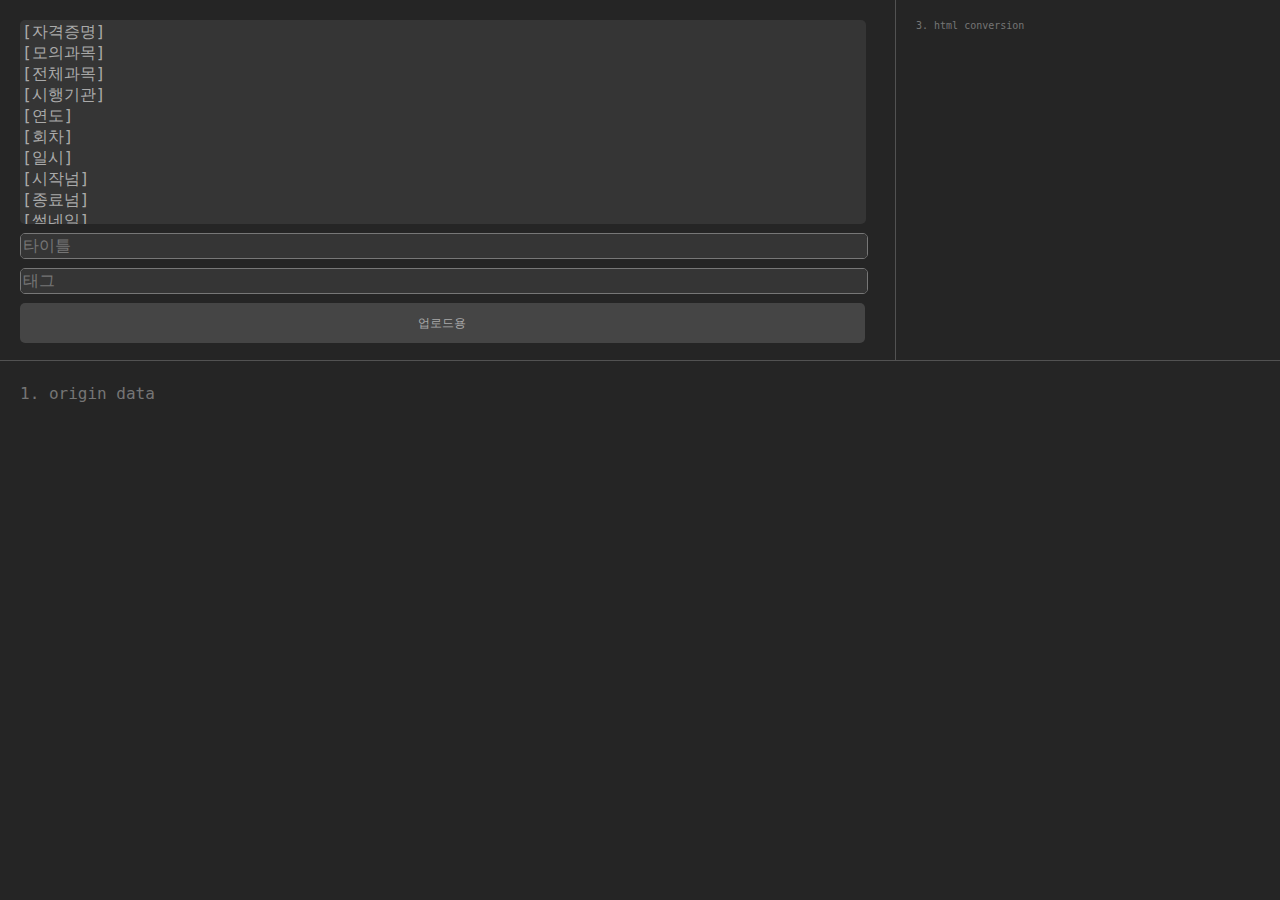
==== commit 10f30634: "textarea 비율 조정" ====
--- a/index.html
+++ b/index.html
@@ -49,7 +49,7 @@
     <!-- result -->
     <textarea class="contents" id="contents" placeholder="1. origin data"></textarea>
     <textarea class="result" id="result" placeholder="2. array data"></textarea>
-    <div id="postUpper"></div>
+    <!-- <div id="postUpper"></div> -->
     <div id="postView" class="postView"></div>
     
     <!-- script import -->
--- a/css/alla-input-style.css
+++ b/css/alla-input-style.css
@@ -9,7 +9,7 @@
 
 .contents{
     width: 100%;
-    height: 65%;
+    height: 60%;
     float: left;
     background-color: #252525;
     margin: 0;
@@ -30,7 +30,7 @@
 
 .final{
     width: 30%;
-    height: 35%;
+    height: 40%;
     float: right;
     background-color: #252525;
     margin: 0;
